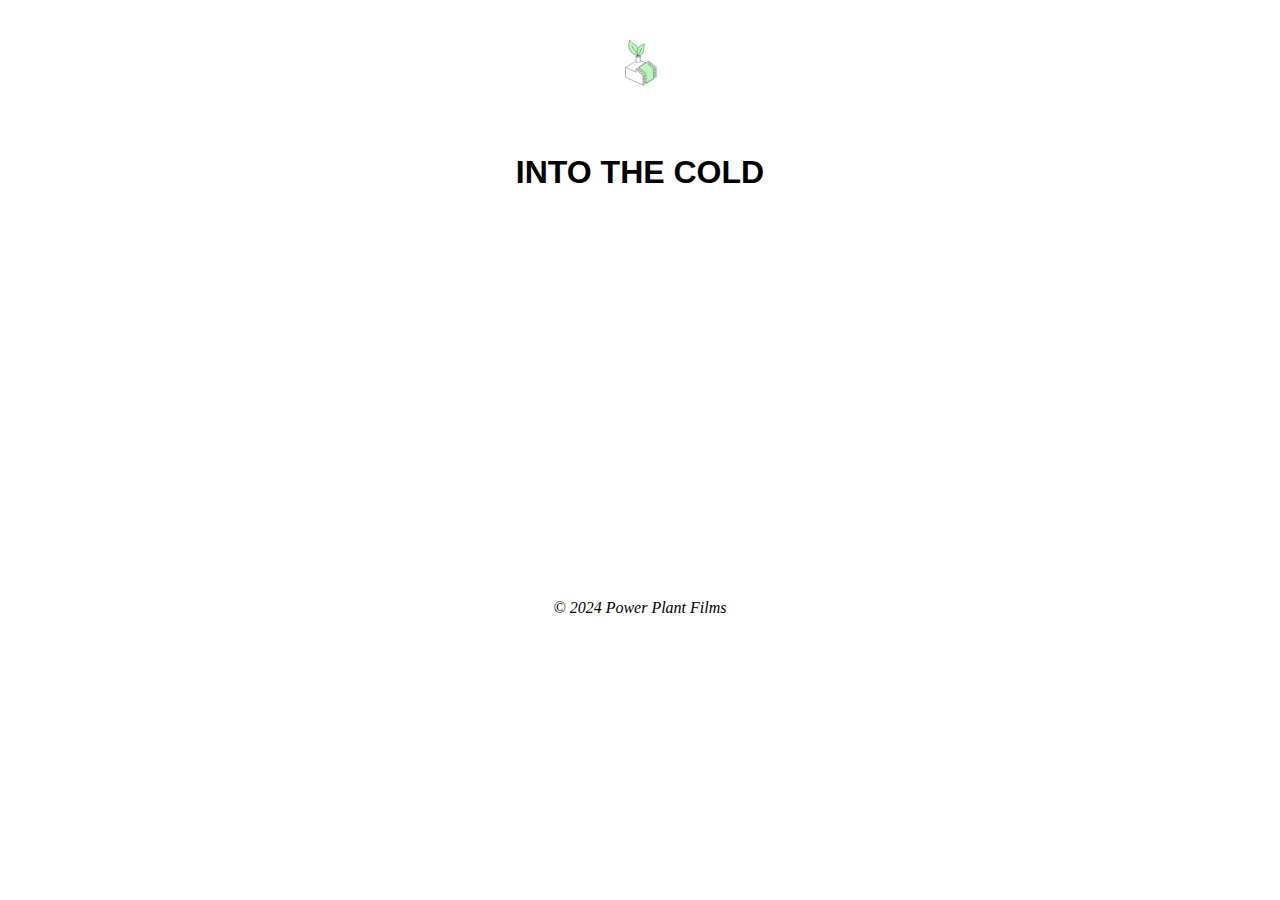
==== index.html @ 3b73df4e "updates" ====
<!DOCTYPE html>
<html lang="eng">
    <head>
        <meta charset="utf-8">
        <title>Power Plant Films</title>
        <link rel="stylesheet" href="/assets/css/style.css">
        <link rel="icon" type="image/png" href="favicon.png">
        <meta name="viewport" content="width-device-width, initial-scale=1.0">
        <meta name="description" content="Power Plant Films is a short documentary film company">
        <meta name="keywords" content="power plant films">
        <meta name="author" content="Power Plant Films">
        <meta charset="utf-8">
        <meta name="robots" content="index, follow">
        <!--For the sender subscribers-->
        <script>
            (function (s, e, n, d, er) {
            s['Sender'] = er;
            s[er] = s[er] || function () {
            (s[er].q = s[er].q || []).push(arguments)
            }, s[er].l = 1 * new Date();
            var a = e.createElement(n),
            m = e.getElementsByTagName(n)[0];
            a.async = 1;
            a.src = d;
            m.parentNode.insertBefore(a, m)
            })(window, document, 'script', 'https://cdn.sender.net/accounts_resources/universal.js', 'sender');
            sender('c7f85922146417')
        </script>
        <!--For the sender subscribers-->
    </head>
<body>
    <main>
        <center><img src="/assets/icons/logo.svg" class="logo" alt="logo"></center>
        <h1 id="ITC">INTO THE COLD</h1>
        <div class="showcase">
            <iframe src="https://www.youtube.com/embed/hnbSVtVEjBo" width="640" height="360" frameborder="0"></iframe>
        </div>
    <div>
        <center>
          <div style="text-align: left" class="sender-form-field" data-sender-form-id="m3t6qu3ldwpvlrm2k1g"></div>
        </center>
    </div>
    <footer>
        <div id="footer">
            <p>© 2024 Power Plant Films</p>
        </div>
    </footer>
    </main>
</body>
</html>
---- assets/css/style.css ----
.logo {
  height: 50px;
  margin: 10px;
  padding: 20px;
}

h1 {
    font-family: sans-serif;
    color: rgb(0,0,0);
    display: block;
    margin: 1em auto;
    text-align: center;
    padding-top: 10 auto;
}

.showcase {
    margin-left: auto;
    margin-right: auto;
    display: flex;
    justify-content: space-around;
    gap: 20px;
}

footer {
    margin-left: auto;
    margin-right: auto;
    text-align: center;
    font-size: .15 em;
    font-style: italic;
}
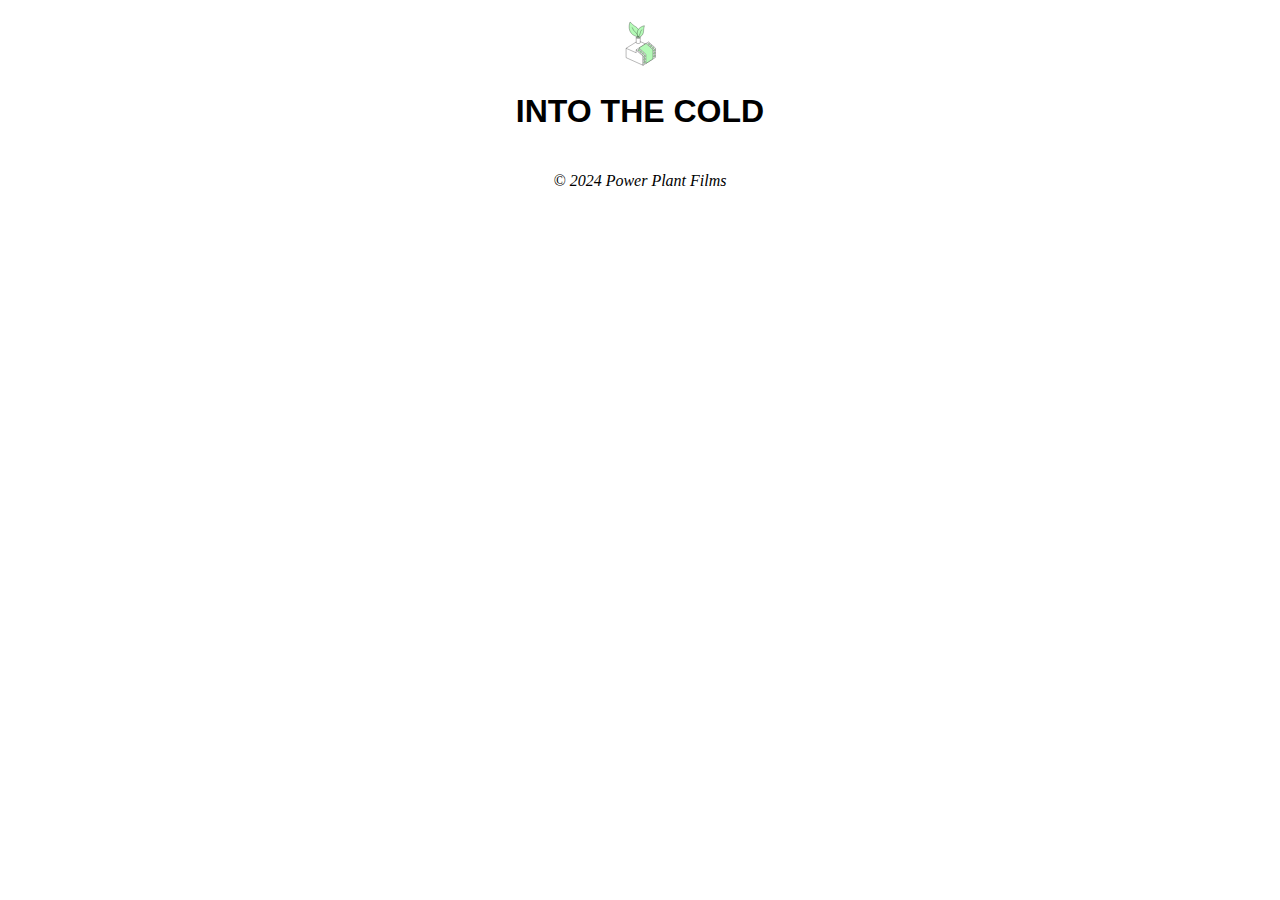
==== commit 760ee2c4: "update" ====
--- a/index.html
+++ b/index.html
@@ -14,37 +14,34 @@
         <!--For the sender subscribers-->
         <script>
             (function (s, e, n, d, er) {
-            s['Sender'] = er;
-            s[er] = s[er] || function () {
-            (s[er].q = s[er].q || []).push(arguments)
-            }, s[er].l = 1 * new Date();
-            var a = e.createElement(n),
-            m = e.getElementsByTagName(n)[0];
-            a.async = 1;
-            a.src = d;
-            m.parentNode.insertBefore(a, m)
-            })(window, document, 'script', 'https://cdn.sender.net/accounts_resources/universal.js', 'sender');
-            sender('c7f85922146417')
+                s['Sender'] = er;
+                s[er] = s[er] || function () {
+                (s[er].q = s[er].q || []).push(arguments)
+                }, s[er].l = 1 * new Date();
+                var a = e.createElement(n),
+                m = e.getElementsByTagName(n)[0];
+                a.async = 1;
+                a.src = d;
+                m.parentNode.insertBefore(a, m)
+                })(window, document, 'script', 'https://cdn.sender.net/accounts_resources/universal.js', 'sender');
+                sender('c7f85922146417')
         </script>
         <!--For the sender subscribers-->
     </head>
 <body>
-    <main>
-        <center><img src="/assets/icons/logo.svg" class="logo" alt="logo"></center>
-        <h1 id="ITC">INTO THE COLD</h1>
-        <div class="showcase">
-            <iframe src="https://www.youtube.com/embed/hnbSVtVEjBo" width="640" height="360" frameborder="0"></iframe>
-        </div>
-    <div>
-        <center>
-          <div style="text-align: left" class="sender-form-field" data-sender-form-id="m3t6qu3ldwpvlrm2k1g"></div>
-        </center>
+    <div class="menu-bar">
+        <center><a href="/index.html"><img src="/assets/icons/logo.svg" alt="logo"></a></center>
+    </div>
+    <header class="header">
+        <h1>into the cold</h1>
+    </header>
+    <div class="subscribe-container">
+        <div style="text-align: left" class="sender-form-field" data-sender-form-id="m3w8jhlkdwpvlrcm4iw"></div>
     </div>
     <footer>
         <div id="footer">
-            <p>© 2024 Power Plant Films</p>
+            <center><p>© 2024 Power Plant Films</p></center>
         </div>
     </footer>
-    </main>
 </body>
 </html>--- a/assets/css/style.css
+++ b/assets/css/style.css
@@ -1,28 +1,28 @@
-
-.logo {
-  height: 50px;
-  margin: 10px;
-  padding: 20px;
+.menu-bar {
+    margin-top: 20px;
 }
 
-h1 {
-    font-family: sans-serif;
-    color: rgb(0,0,0);
-    display: block;
-    margin: 1em auto;
-    text-align: center;
-    padding-top: 10 auto;
+.menu-bar img {
+    height: 3rem;
+    margin: 0;
 }
 
-.showcase {
-    margin-left: auto;
-    margin-right: auto;
-    display: flex;
-    justify-content: space-around;
-    gap: 20px;
+.header {
+    font-family: sans-serif;
+    text-align: center;
+    text-transform: uppercase;
+    padding: 0px;
+    color: rgb(0,0,0);
 }
 
-footer {
+.subscribe-container {
+    display: flex;
+    justify-content: center;
+    align-items: center;
+    margin: 20px 0;
+}
+
+#footer {
     margin-left: auto;
     margin-right: auto;
     text-align: center;
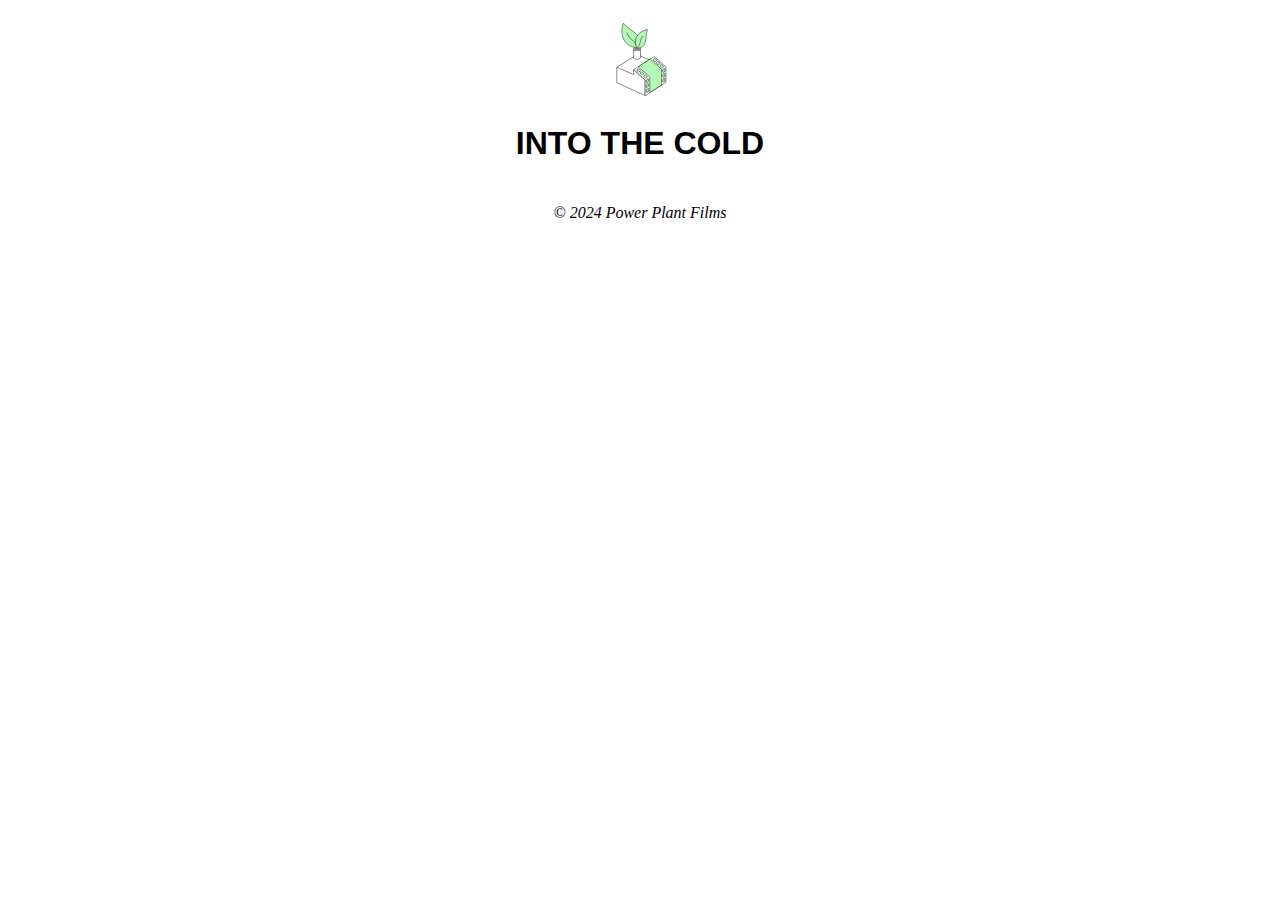
==== commit ceb96111: "updates" ====
--- a/index.html
+++ b/index.html
@@ -5,11 +5,10 @@
         <title>Power Plant Films</title>
         <link rel="stylesheet" href="/assets/css/style.css">
         <link rel="icon" type="image/png" href="favicon.png">
-        <meta name="viewport" content="width-device-width, initial-scale=1.0">
+        <meta name="viewport" content="width=device-width, initial-scale=1.0">
         <meta name="description" content="Power Plant Films is a short documentary film company">
         <meta name="keywords" content="power plant films">
         <meta name="author" content="Power Plant Films">
-        <meta charset="utf-8">
         <meta name="robots" content="index, follow">
         <!--For the sender subscribers-->
         <script>
--- a/assets/css/style.css
+++ b/assets/css/style.css
@@ -3,7 +3,7 @@
 }
 
 .menu-bar img {
-    height: 3rem;
+    height: 5rem;
     margin: 0;
 }
 
@@ -28,4 +28,9 @@
     text-align: center;
     font-size: .15 em;
     font-style: italic;
+}
+
+.confirmed {
+    font-family: sans-serif;
+    text-align: center;
 }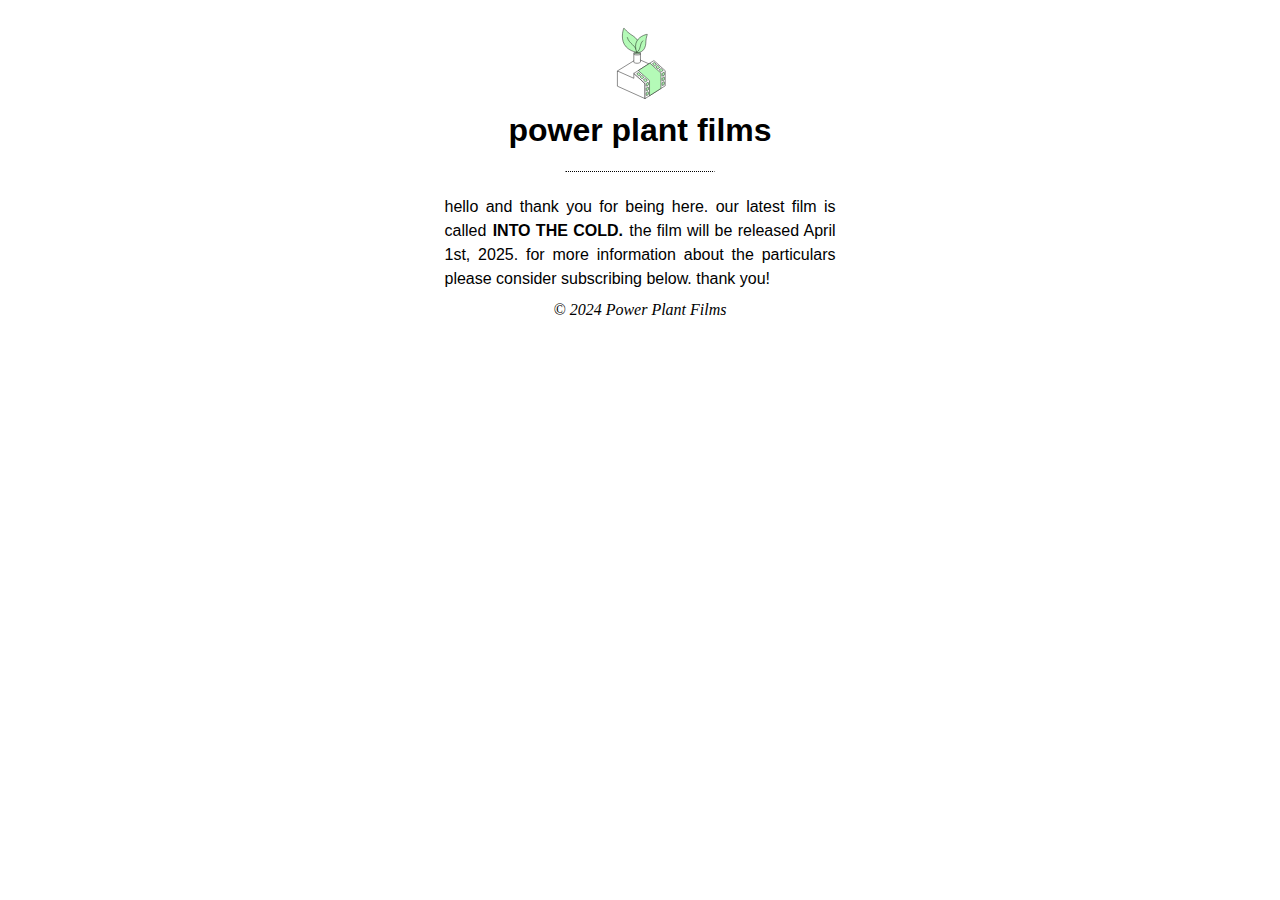
==== commit 066f1850: "updates" ====
--- a/index.html
+++ b/index.html
@@ -1,9 +1,10 @@
 <!DOCTYPE html>
-<html lang="eng">
+<html lang="en">
     <head>
         <meta charset="utf-8">
         <title>Power Plant Films</title>
         <link rel="stylesheet" href="/assets/css/style.css">
+        <script src="./assets/js/scripts.js"></script>
         <link rel="icon" type="image/png" href="favicon.png">
         <meta name="viewport" content="width=device-width, initial-scale=1.0">
         <meta name="description" content="Power Plant Films is a short documentary film company">
@@ -27,20 +28,24 @@
         </script>
         <!--For the sender subscribers-->
     </head>
-<body>
-    <div class="menu-bar">
-        <center><a href="/index.html"><img src="/assets/icons/logo.svg" alt="logo"></a></center>
-    </div>
-    <header class="header">
-        <h1>into the cold</h1>
-    </header>
-    <div class="subscribe-container">
-        <div style="text-align: left" class="sender-form-field" data-sender-form-id="m3w8jhlkdwpvlrcm4iw"></div>
-    </div>
-    <footer>
-        <div id="footer">
-            <center><p>© 2024 Power Plant Films</p></center>
+    <body>
+        <div class="menu-bar">
+            <center><a href="/index.html"><img src="/assets/icons/logo.svg" alt="logo"></a></center>
         </div>
-    </footer>
-</body>
-</html>+        <header class="header">
+            <h1>power plant films</h1>
+            <div class="line"></div>
+        </header>
+        <div class="welcome">
+          <p>hello and thank you for being here. our latest film is called <strong>INTO THE COLD.</strong> the film will be released April 1st, 2025. for more information about the particulars please consider subscribing below. thank you!</p>
+        </div>
+        <div class="subscribe-container">
+          <div style="text-align: left" class="sender-form-field" data-sender-form-id="m3w8jhlkdwpvlrcm4iw"></div>
+        </div>
+        <footer>
+            <div id="footer">
+                <center><p>© 2024 Power Plant Films</p></center>
+            </div>
+        </footer>
+    </body>
+    </html>--- a/assets/css/style.css
+++ b/assets/css/style.css
@@ -1,36 +1,58 @@
+*, *::before, *::after {
+  box-sizing: border-box;
+  margin: 0;
+  padding: 0;
+  border: 1px solid white;
+}
+
 .menu-bar {
-    margin-top: 20px;
+  margin-top: 20px;
 }
 
 .menu-bar img {
-    height: 5rem;
-    margin: 0;
+  height: 5rem;
+  margin: 0;
 }
 
 .header {
-    font-family: sans-serif;
-    text-align: center;
-    text-transform: uppercase;
-    padding: 0px;
-    color: rgb(0,0,0);
+  font-family: sans-serif;
+  text-align: center;
+  text-transform: lowercase;
+  padding: 0px;
+  color: rgb(0,0,0);
+}
+
+.line {
+  border-bottom: 1px dotted black;
+  margin: 20px auto;
+  max-width: 150px;
 }
 
 .subscribe-container {
-    display: flex;
-    justify-content: center;
-    align-items: center;
-    margin: 20px 0;
+  display: flex;
+  justify-content: center;
+  align-items: center;
+  margin: 0;
+}
+
+.welcome {
+  display: flex;
+  font-family: Arial, Helvetica, sans-serif;
+  line-height: 1.5;
+  text-align: justify;
+  margin: 0 auto;
+  max-width: 395px;
 }
 
 #footer {
-    margin-left: auto;
-    margin-right: auto;
-    text-align: center;
-    font-size: .15 em;
-    font-style: italic;
+  margin-left: auto;
+  margin-right: auto;
+  text-align: center;
+  font-size: .15 em;
+  font-style: italic;
 }
 
 .confirmed {
-    font-family: sans-serif;
-    text-align: center;
+  font-family: sans-serif;
+  text-align: center;
 }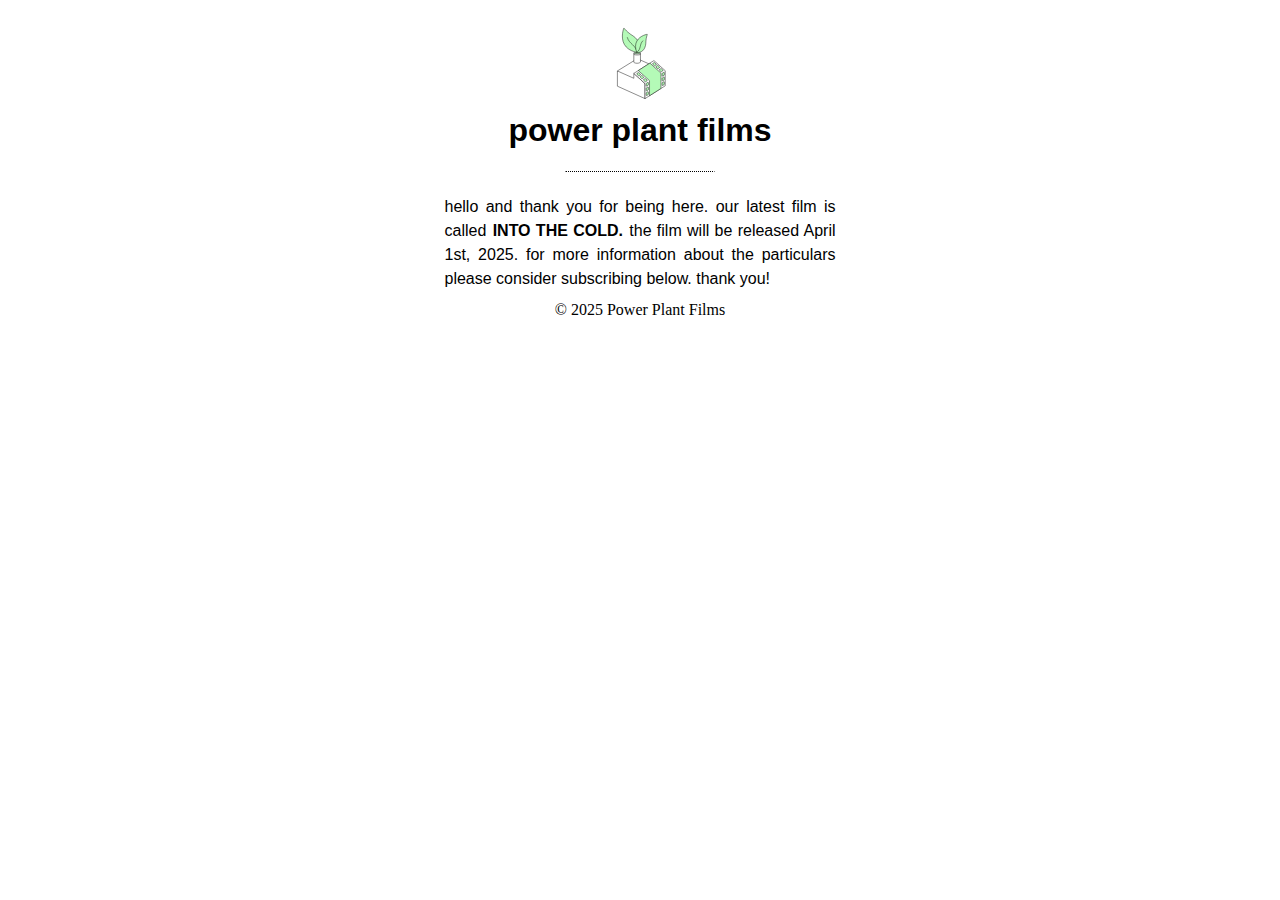
==== commit fcdf727a: "Updated index.html with latest changes" ====
--- a/index.html
+++ b/index.html
@@ -44,7 +44,7 @@
         </div>
         <footer>
             <div id="footer">
-                <center><p>© 2024 Power Plant Films</p></center>
+                <center><p>© 2025 Power Plant Films</p></center>
             </div>
         </footer>
     </body>
--- a/assets/css/style.css
+++ b/assets/css/style.css
@@ -44,6 +44,12 @@
   max-width: 395px;
 }
 
+@media (max-width: 768px) {
+  .welcome {
+    font-size: 14px;
+    padding: 10px;
+  }
+
 #footer {
   margin-left: auto;
   margin-right: auto;
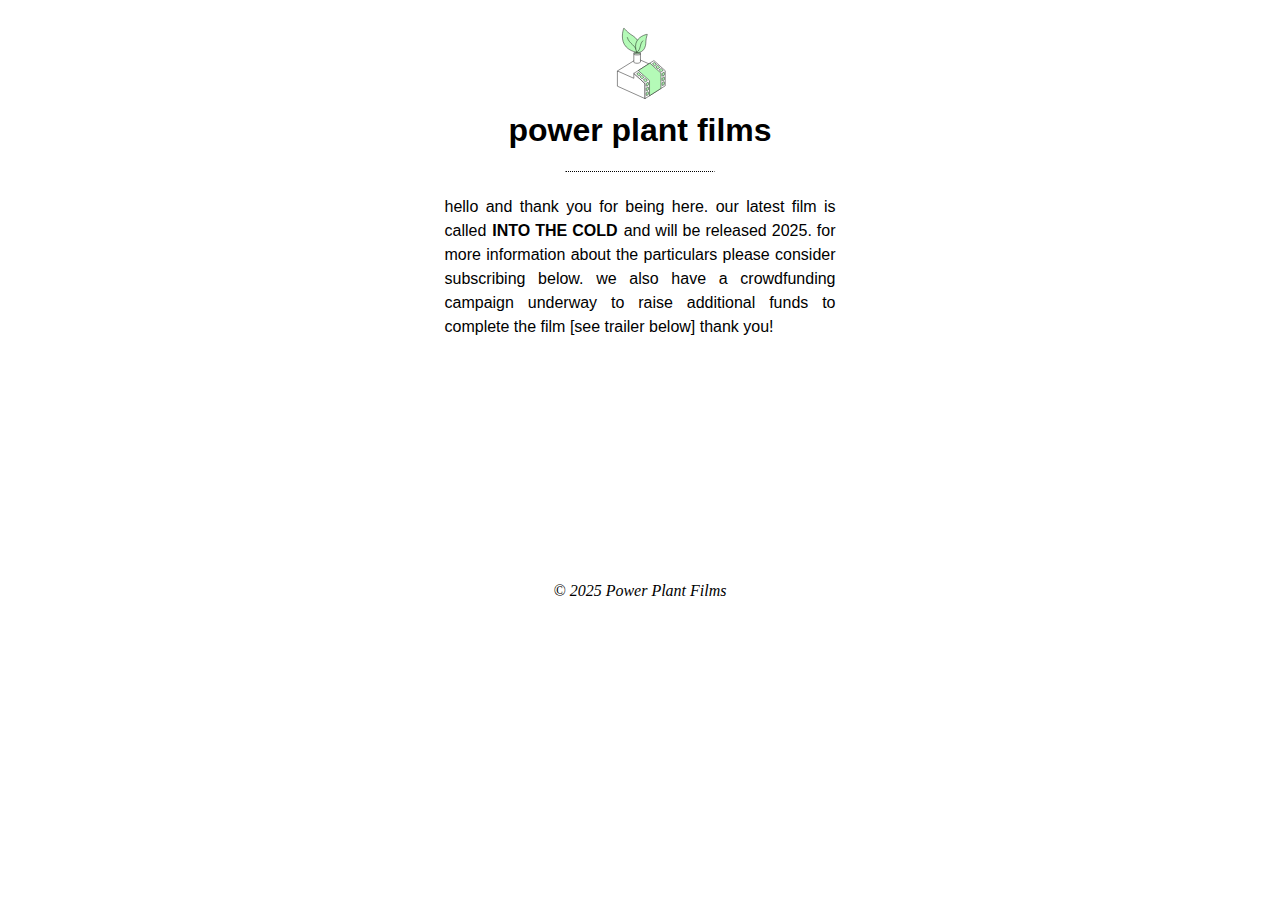
==== commit 94e569d5: "changes" ====
--- a/index.html
+++ b/index.html
@@ -37,7 +37,17 @@
             <div class="line"></div>
         </header>
         <div class="welcome">
-          <p>hello and thank you for being here. our latest film is called <strong>INTO THE COLD.</strong> the film will be released April 1st, 2025. for more information about the particulars please consider subscribing below. thank you!</p>
+          <p>hello and thank you for being here. our latest film is called <strong>INTO THE COLD</strong> and will be released 2025. for more information about the particulars please consider subscribing below. we also have a crowdfunding campaign underway to raise additional funds to complete the film [see trailer below] thank you!</p>
+        </div>
+        <div class="video-container">
+            <center><iframe 
+                src="https://www.youtube.com/embed/FRR6ZqaHt2U" 
+                width="395" 
+                height="215" 
+                frameborder="0" 
+                allow="accelerometer; autoplay; clipboard-write; encrypted-media; gyroscope; picture-in-picture" 
+                allowfullscreen>
+            </iframe></center>
         </div>
         <div class="subscribe-container">
           <div style="text-align: left" class="sender-form-field" data-sender-form-id="m3w8jhlkdwpvlrcm4iw"></div>
--- a/assets/css/style.css
+++ b/assets/css/style.css
@@ -48,7 +48,7 @@
   .welcome {
     font-size: 14px;
     padding: 10px;
-  }
+  }}
 
 #footer {
   margin-left: auto;
@@ -61,4 +61,13 @@
 .confirmed {
   font-family: sans-serif;
   text-align: center;
+}
+
+.frame {
+  max-width: 395px;
+  margin-top: 20px;
+}
+
+p {
+  padding-bottom: 10px;
 }